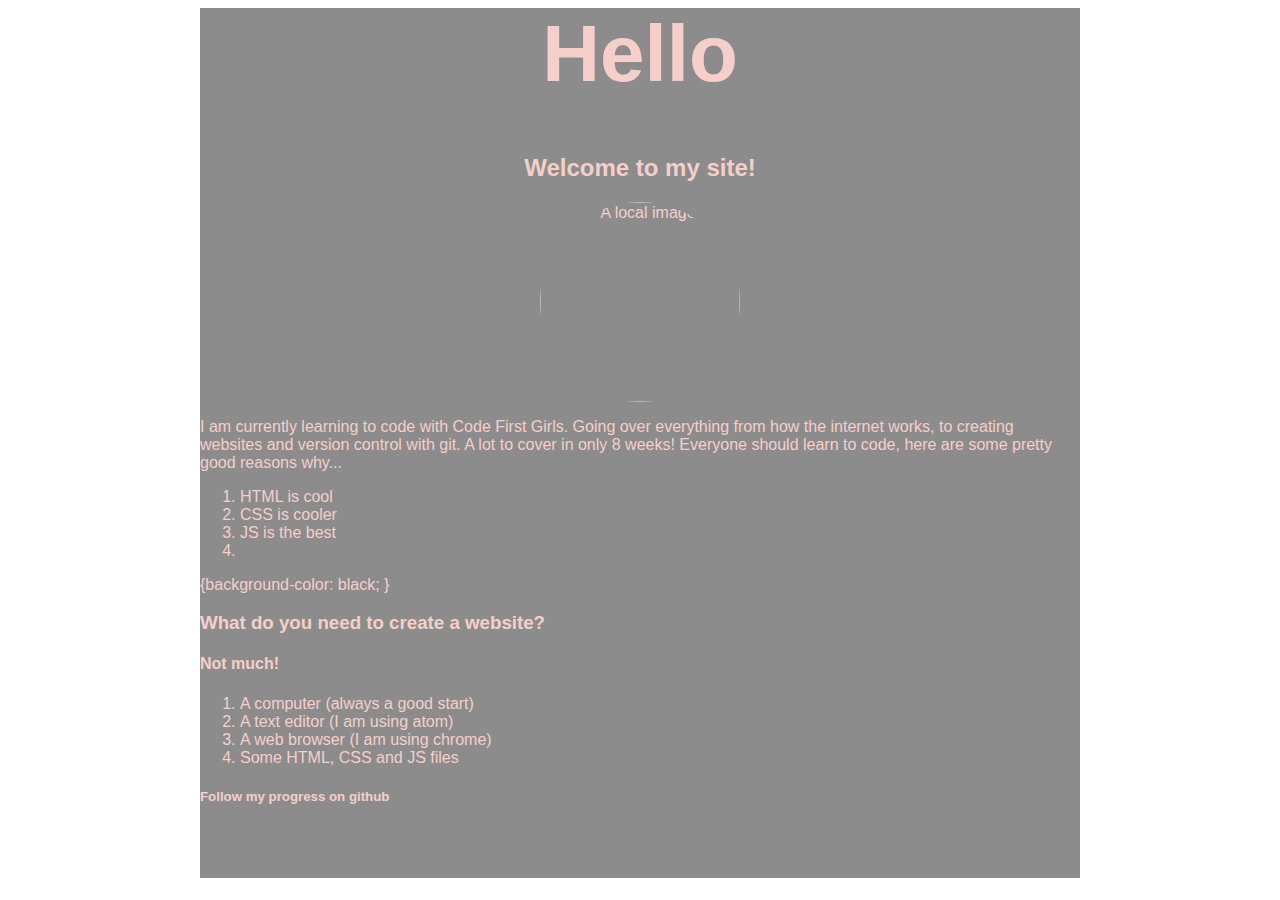
==== index.html @ dd32125a "initial version" ====
<html>
<head>
  <title><first HTML pages </title>
    <link rel="stylesheet" type="text/css" href="css/styles.css">
  </head>
  <body>
    <div>
  <h1>Hello </h1>
<h2>Welcome to my site!</h2>
<center>
<img src="./duck.jpg" alt="A local image" width="200px">
</center>
</div>
<div>
<p>
  I am currently learning to code with Code First Girls. Going over everything from how the
internet works, to creating websites and version control with git. A lot to cover in only 8 weeks!
Everyone should learn to code, here are some pretty good reasons why...</p>

<ol>
  <li>HTML is cool</li>
<li>CSS is cooler</li>
<li>JS is the best<li/>
</ol>
<div>
  {background-color: black;
  }
</div>
  <h3>What do you need to create a website?</h3>

<h4>Not much!</h4>
<ol>
<li>A computer (always a good start)</li>
<li>A text editor (I am using atom)</li>
<li>A web browser (I am using chrome)</li>
<li>Some HTML, CSS and JS files</li>
</ol>
<h5>Follow my progress on github</h5>
</div>

</body>
</html>
---- css/styles.css ----
body {
  color:rgb(246,207,202);
  font-family: arial;
  margin-right:200px;
  margin-left: 200px;

}
 h1,h2 {
          text-align: center;
 }
 p.a {
  font: 15px arial, sans-serif;
}


h1 {
      font-size: 5em;
 }
 img {
   border-radius: 50%;
 }

 body {background-color: rgb(140, 140, 140);}
li:hover
{font-size:5em;
transition:0.4ease}
html{background-color: white}
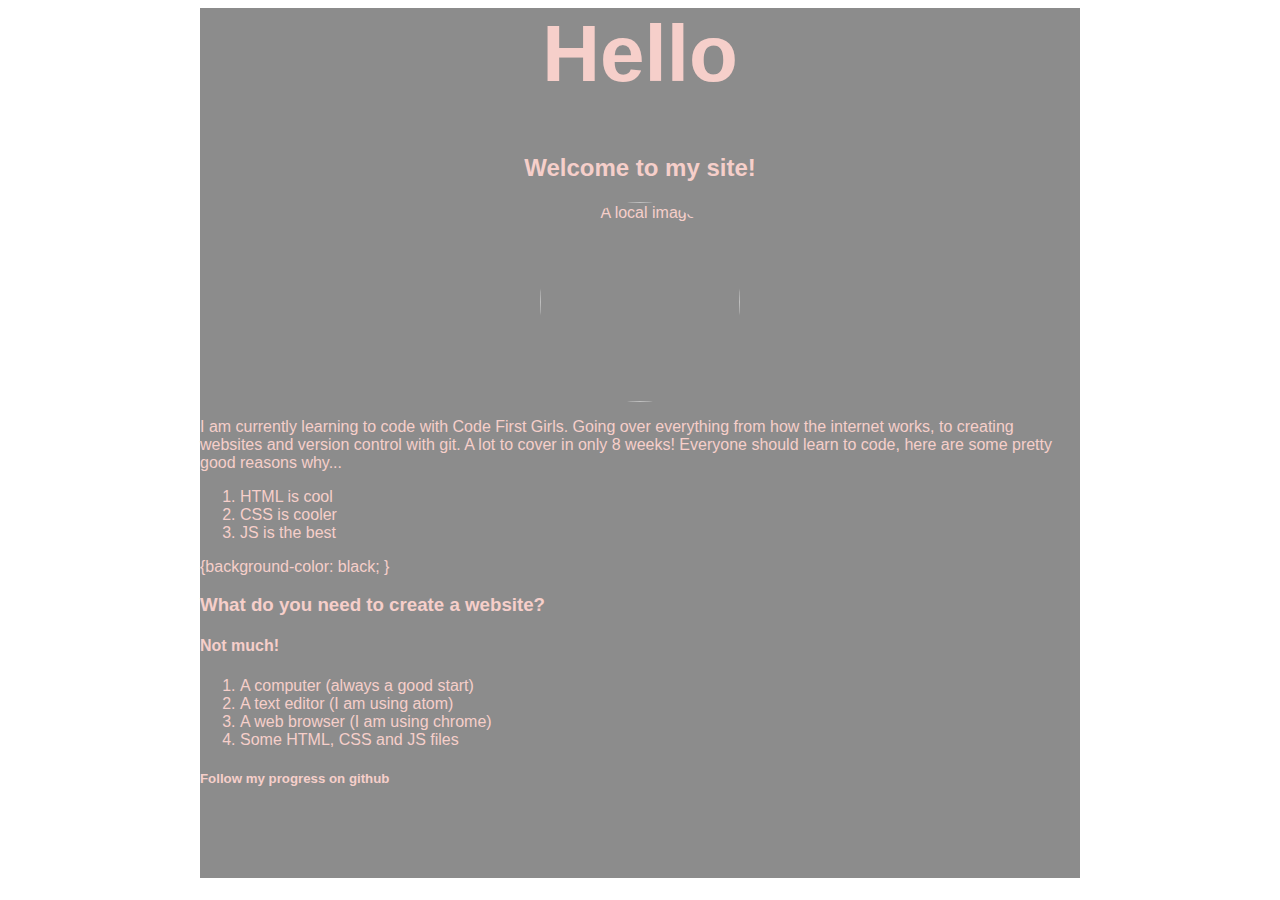
==== commit 1bfc45e6: "adding bootstrap" ====
--- a/index.html
+++ b/index.html
@@ -20,8 +20,9 @@
 <ol>
   <li>HTML is cool</li>
 <li>CSS is cooler</li>
-<li>JS is the best<li/>
+<li>JS is the best</li>
 </ol>
+</div>
 <div>
   {background-color: black;
   }
@@ -37,6 +38,5 @@
 </ol>
 <h5>Follow my progress on github</h5>
 </div>
-
 </body>
 </html>
